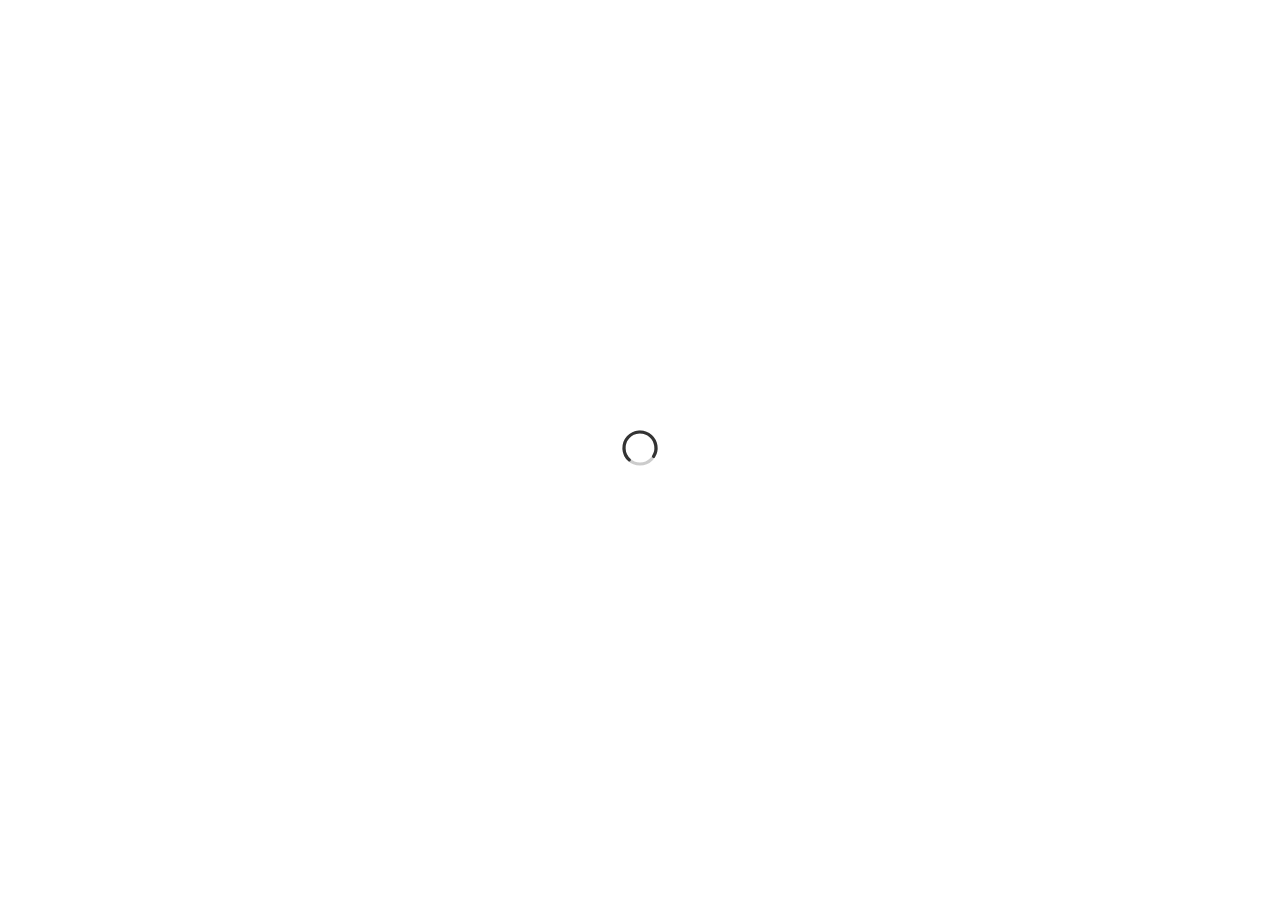
==== composeApp/src/wasmJsMain/resources/index.html @ 459aa572 "Added "Resume" entry" ====
<!DOCTYPE html>
<html lang="en">
<head>
    <meta charset="UTF-8">
    <meta name="viewport" content="width=device-width, initial-scale=1.0">
    <title>Portfolio</title>
    <link type="text/css" rel="stylesheet" href="styles.css">
</head>
<body style="text-align: center; align-content: center">
<svg xmlns="http://www.w3.org/2000/svg" width="40" height="40" viewBox="0 0 50 50" role="presentation">
    <circle cx="25" cy="25" r="20" stroke="#ccc" stroke-width="4" fill="none"/>
    <circle cx="25" cy="25" r="20" stroke="#333" stroke-width="4" fill="none" stroke-linecap="round"
            stroke-dasharray="90 125">
        <animateTransform attributeName="transform" type="rotate" from="0 25 25" to="360 25 25" dur="1s"
                          repeatCount="indefinite"/>
    </circle>
</svg>
<script type="application/javascript" src="composeApp.js"></script>
</body>
</html>
---- composeApp/src/wasmJsMain/resources/styles.css ----
html, body {
    width: 100%;
    height: 100%;
    margin: 0;
    padding: 0;
    overflow: hidden;
}
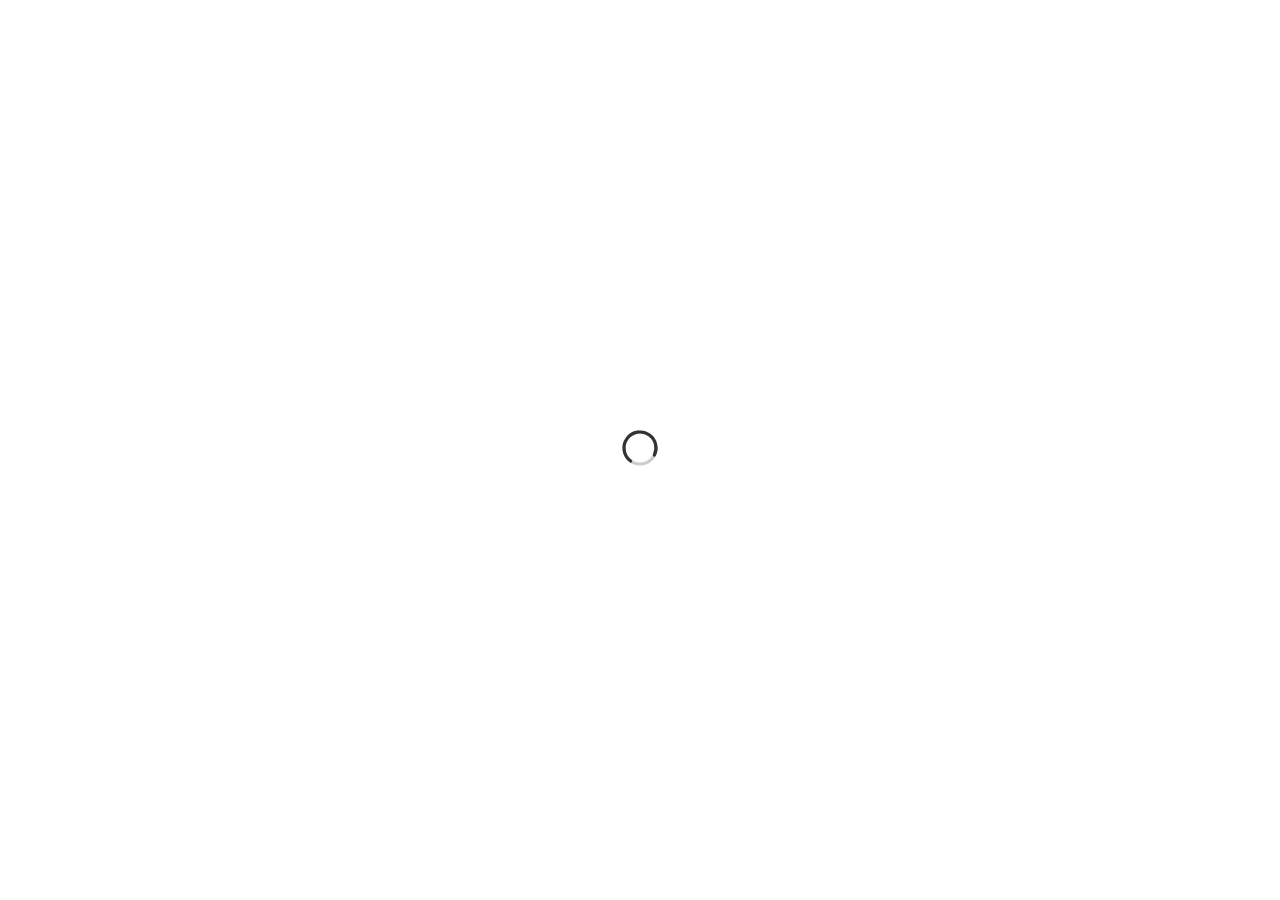
==== commit 2d9dbcaf: "Added minimal langage support for WASM" ====
--- a/composeApp/src/wasmJsMain/resources/index.html
+++ b/composeApp/src/wasmJsMain/resources/index.html
@@ -15,6 +15,23 @@
                           repeatCount="indefinite"/>
     </circle>
 </svg>
+<script>
+    // Mock navigator.languages (Array)
+    var currentLanguages = Object.getOwnPropertyDescriptor(Navigator.prototype, "languages");
+    Object.defineProperty(Navigator.prototype, "languages", Object.assign({}, currentLanguages, {
+        get: function () {
+            return localStorage.getItem('__customLocale') ? [localStorage.getItem('__customLocale')] : currentLanguages.get.apply(this);
+        }
+    }));
+
+    // Mock navigator.language (String)
+    var currentLanguage = Object.getOwnPropertyDescriptor(Navigator.prototype, "language");
+    Object.defineProperty(Navigator.prototype, "language", Object.assign({}, currentLanguage, {
+        get: function () {
+            return localStorage.getItem('__customLocale') ? localStorage.getItem('__customLocale') : currentLanguage.get.apply(this);
+        }
+    }));
+</script>
 <script type="application/javascript" src="composeApp.js"></script>
 </body>
 </html>
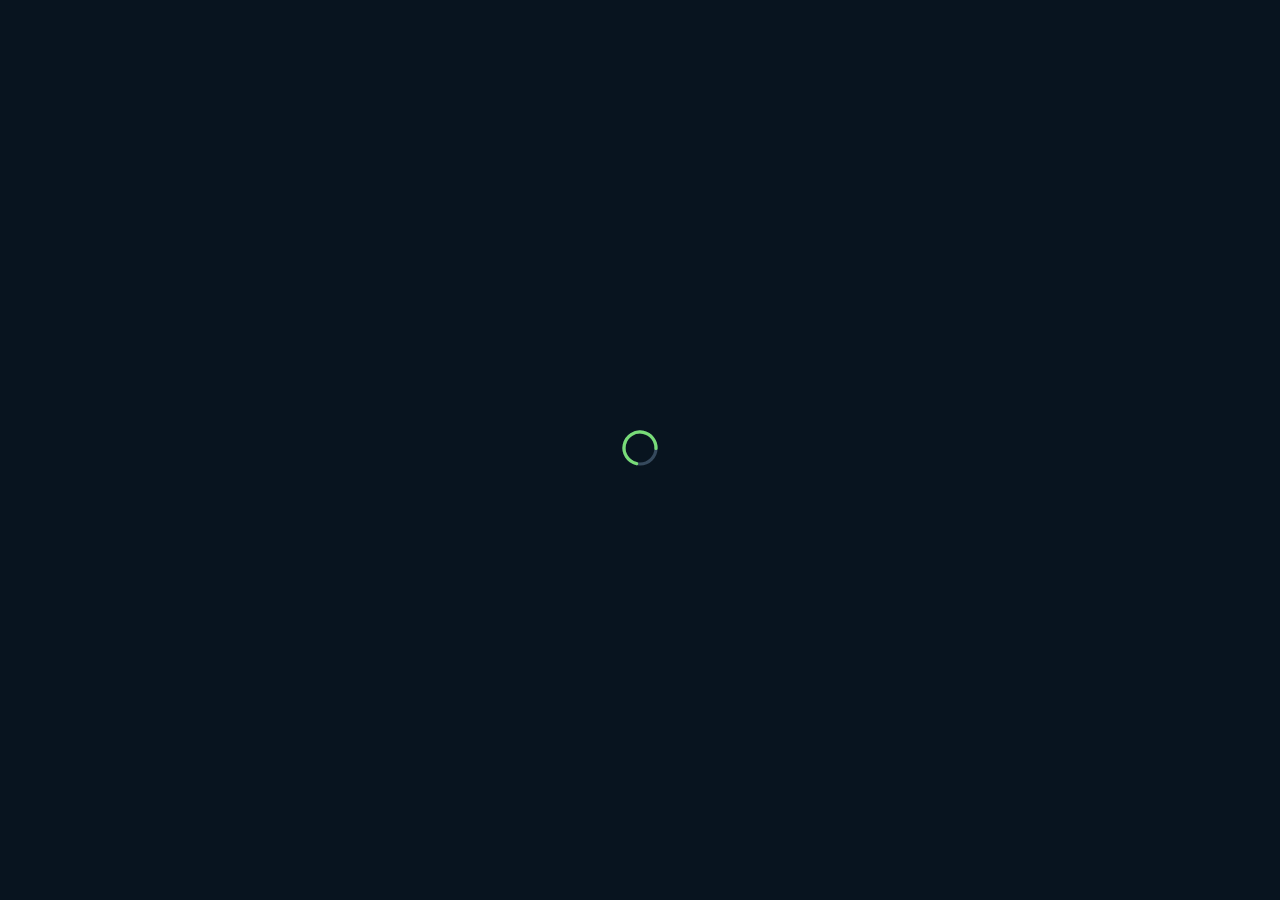
==== commit 7abf85c1: "Dark theme suggestion" ====
--- a/composeApp/src/wasmJsMain/resources/index.html
+++ b/composeApp/src/wasmJsMain/resources/index.html
@@ -8,8 +8,8 @@
 </head>
 <body style="text-align: center; align-content: center">
 <svg xmlns="http://www.w3.org/2000/svg" width="40" height="40" viewBox="0 0 50 50" role="presentation">
-    <circle cx="25" cy="25" r="20" stroke="#ccc" stroke-width="4" fill="none"/>
-    <circle cx="25" cy="25" r="20" stroke="#333" stroke-width="4" fill="none" stroke-linecap="round"
+    <circle cx="25" cy="25" r="20" stroke="#35495C" stroke-width="4" fill="none"/>
+    <circle cx="25" cy="25" r="20" stroke="#78DC77" stroke-width="4" fill="none" stroke-linecap="round"
             stroke-dasharray="90 125">
         <animateTransform attributeName="transform" type="rotate" from="0 25 25" to="360 25 25" dur="1s"
                           repeatCount="indefinite"/>
--- a/composeApp/src/wasmJsMain/resources/styles.css
+++ b/composeApp/src/wasmJsMain/resources/styles.css
@@ -4,4 +4,5 @@
     margin: 0;
     padding: 0;
     overflow: hidden;
+    background-color: #08141F;
 }
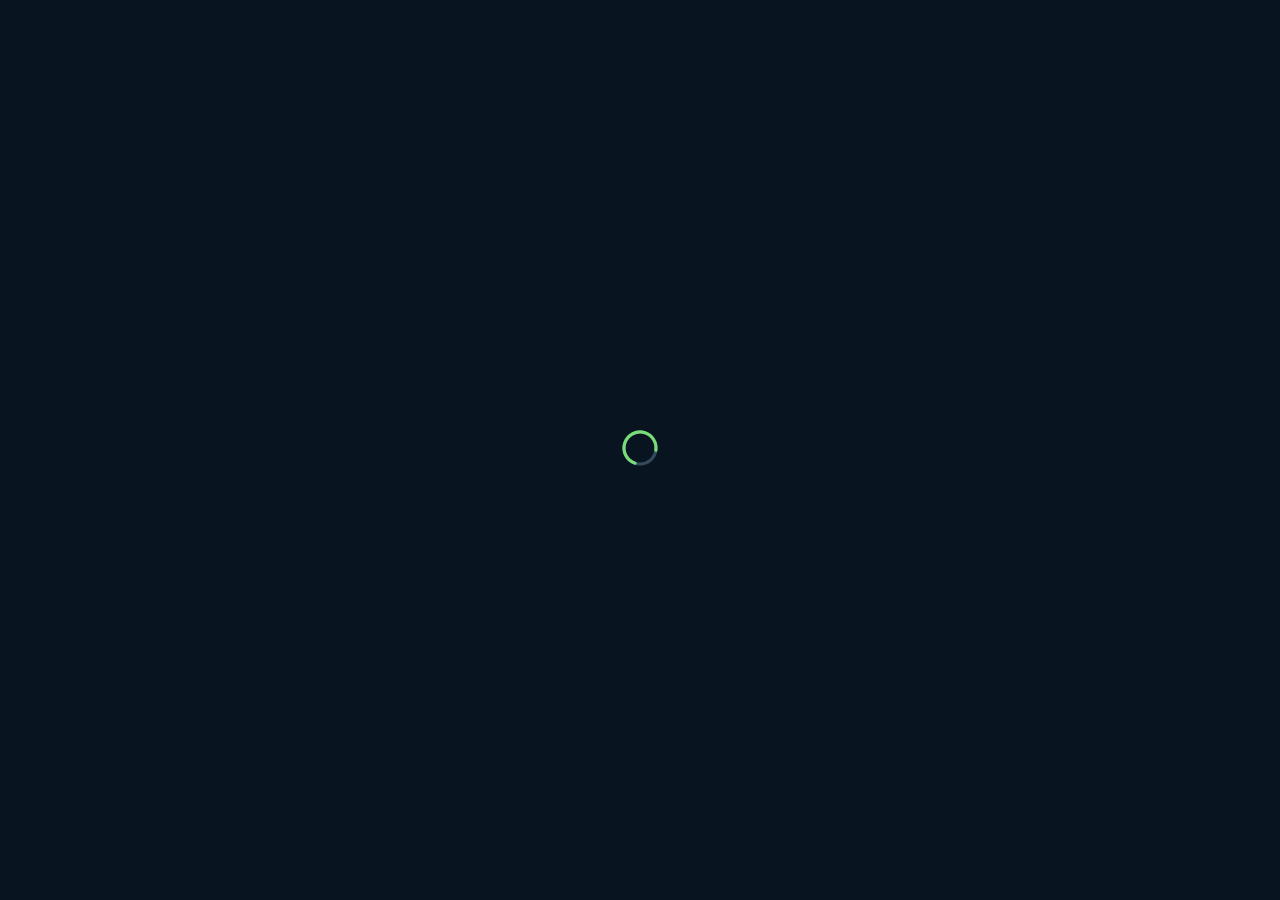
==== commit d07f4524: "Haze glass effect on Landing" ====
--- a/composeApp/src/wasmJsMain/resources/index.html
+++ b/composeApp/src/wasmJsMain/resources/index.html
@@ -32,6 +32,6 @@
         }
     }));
 </script>
-<script type="application/javascript" src="composeApp.js"></script>
+<script type="module" src="composeApp.js"></script>
 </body>
 </html>
